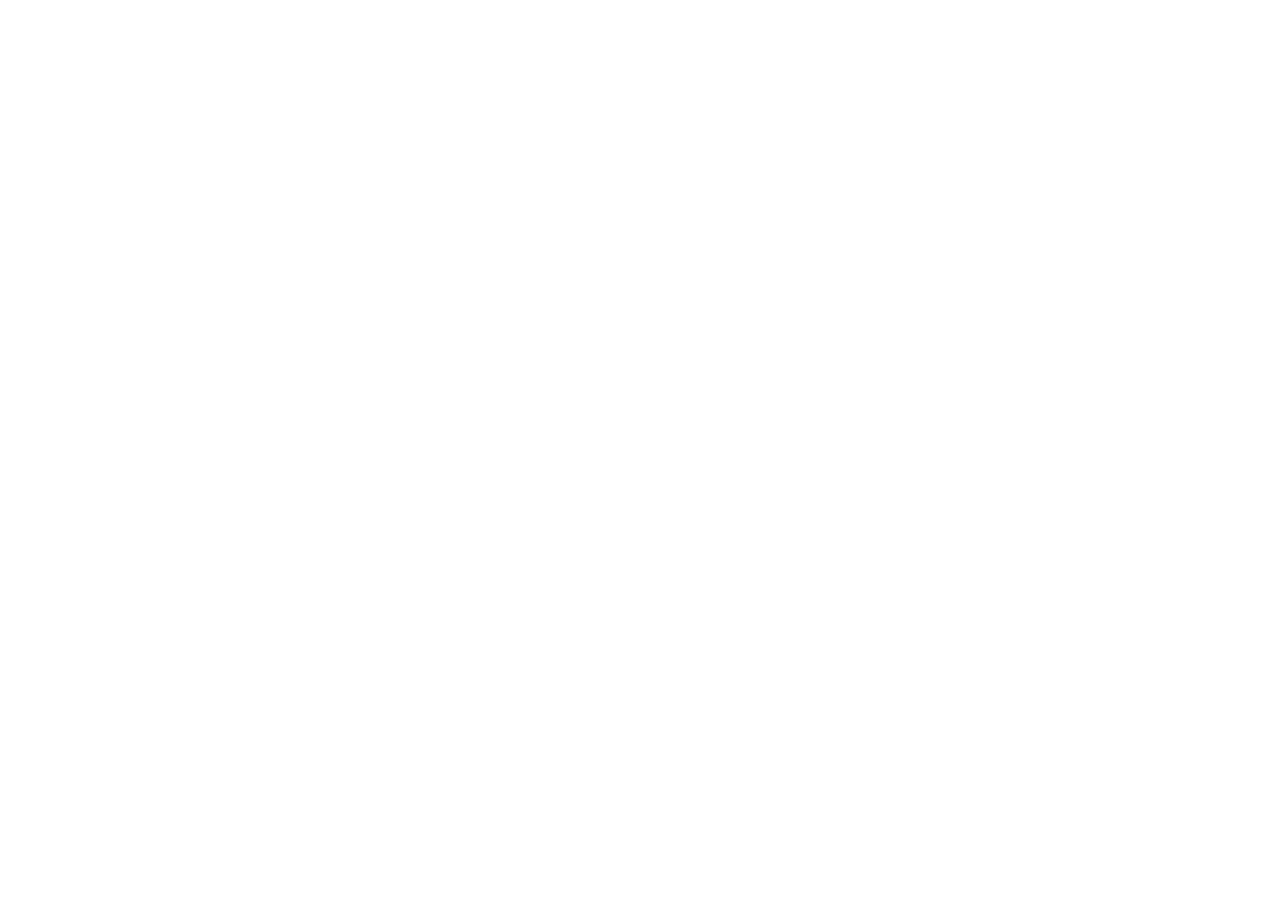
==== calculator.html @ 2dc38bae "Add files via upload" ====
<!DOCTYPE html>
<html lang="en">
<head>
    <meta charset="UTF-8">
    <meta name="viewport" content="width=device-width, initial-scale=1.0">
    <title>Dynamic Table with JavaScript</title>
    <style>
        body {
            font-family: Arial, sans-serif;
            margin: 20px;
        }
       .main {
            width: 80%;
            border-collapse: collapse;
            margin-top: 20px;
            margin-left: auto;
        }
        .summary {
            width: 50%;
            border-collapse: collapse;
            margin-top: 40px;
            margin-left: auto;
        }
        th, td {
            padding: 10px;
            border: 1px solid #ccc;
            text-align: center;
        }
        th {
            background-color: #f4f4f4;
        }
    </style>
    
</head>
<body>


    <script src="mine.js"></script>

</body>
</html>
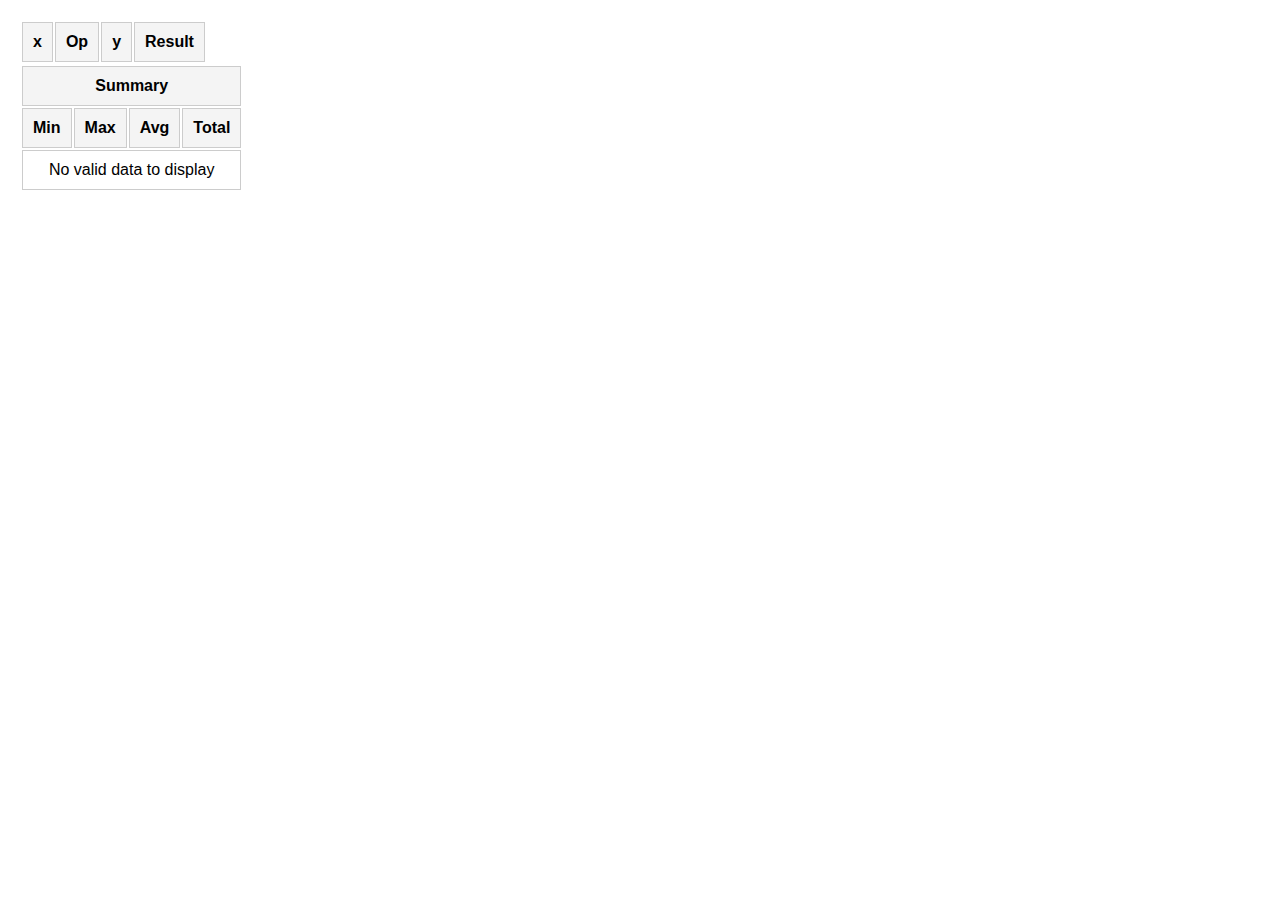
==== commit 499cf7fb: "Update calculator.html" ====
--- a/calculator.html
+++ b/calculator.html
@@ -35,7 +35,7 @@
 <body>
 
 
-    <script src="mine.js"></script>
+    <script src="calculator.js"></script>
 
 </body>
-</html>+</html>
